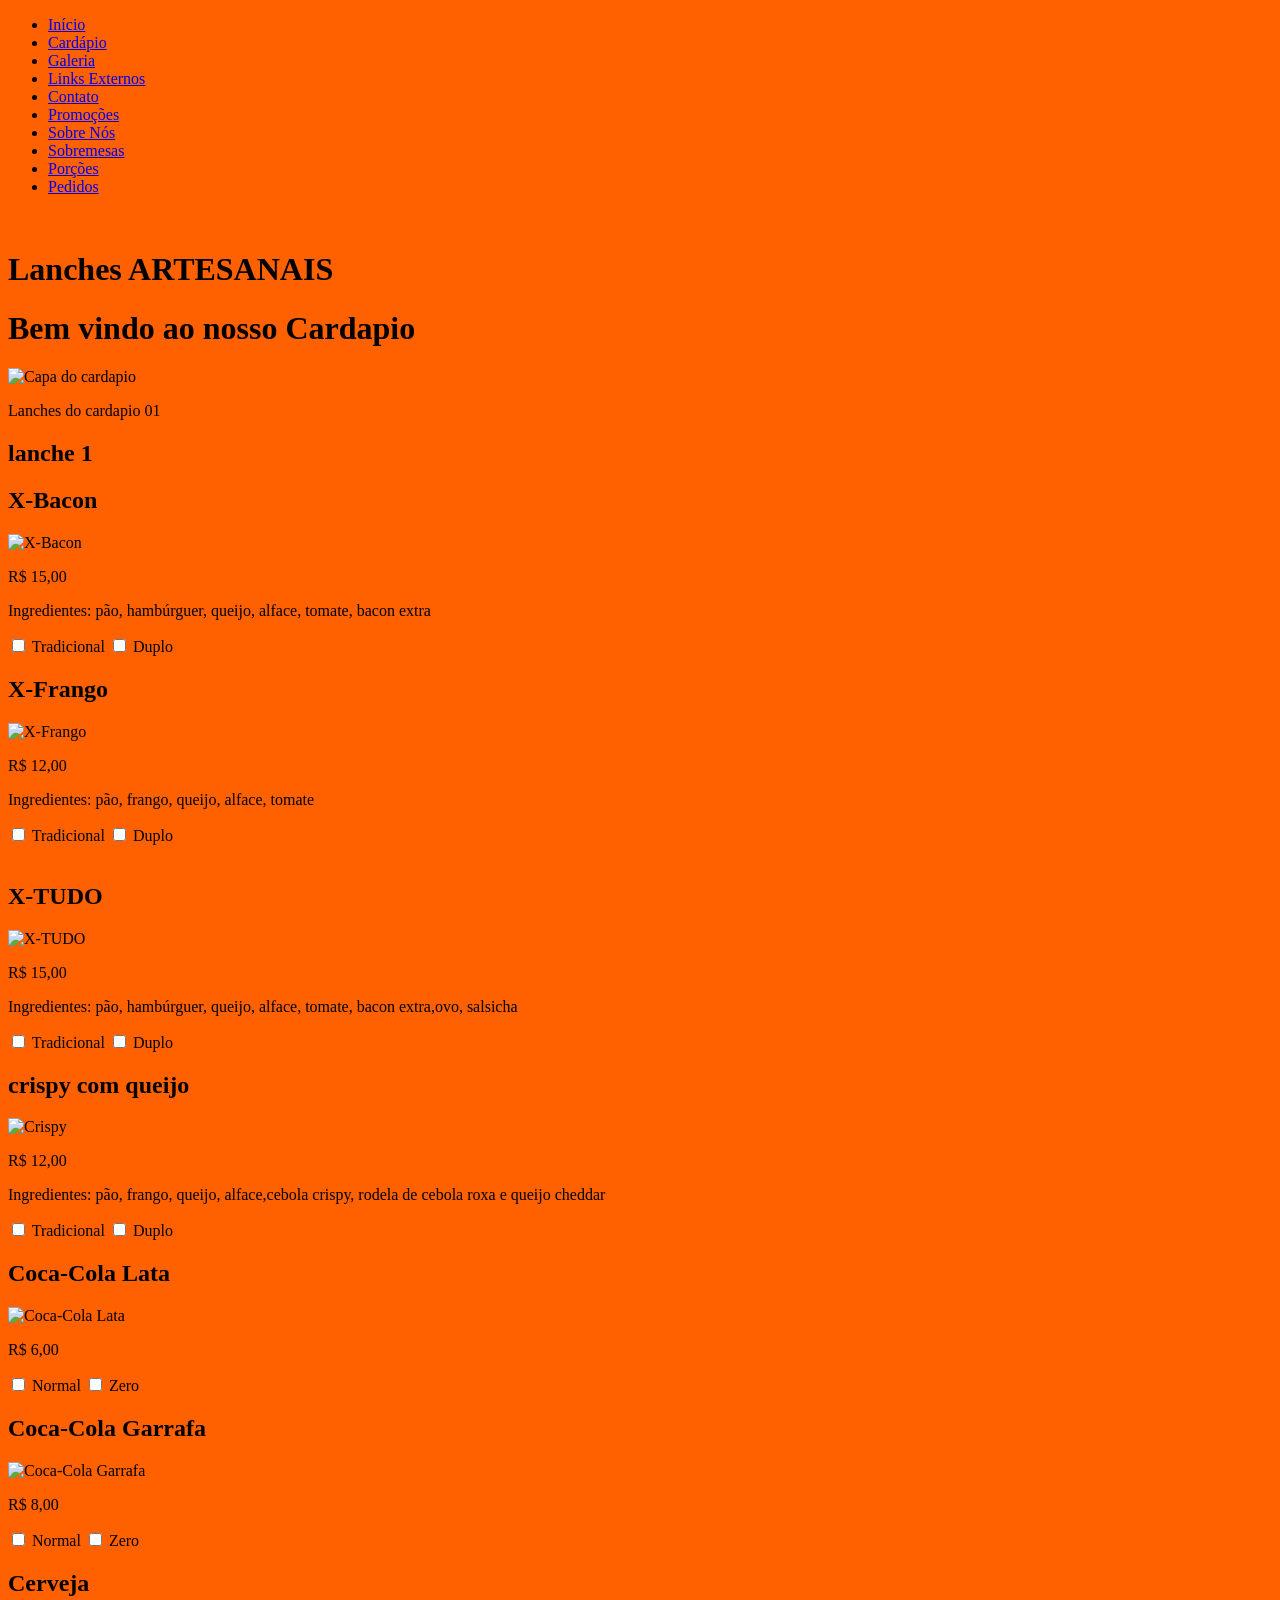
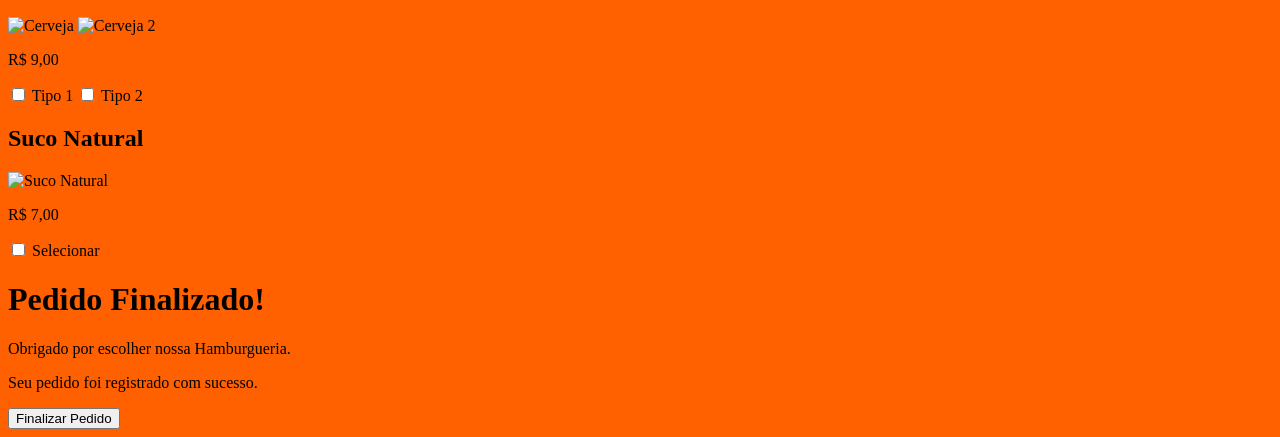
==== cardapio.html @ b1e76a75 "Add files via upload" ====
<!DOCTYPE html>
<html lang="pt-br">

<head>
    <meta charset="UTF-8">
    <title>cardapio - Hamburueria</title>
    <link rel="stylesheet" href="css/estilo.css">
    <script>
        (function(w, d, s, l, i) {
            w[l] = w[l] || [];
            w[l].push({
                'gtm.start': new Date().getTime(),
                event: 'gtm.js'
            });
            var f = d.getElementsByTagName(s)[0],
                j = d.createElement(s),
                dl = l != 'dataLayer' ? '&l=' + l : '';
            j.async = true;
            j.src =
                'https://www.googletagmanager.com/gtm.js?id=' + i + dl;
            f.parentNode.insertBefore(j, f);
        })(window, document, 'script', 'dataLayer', 'GTM-NJNKKWVK');
    </script>



</head>

<body bgcolor="#FF6000">
    <noscript><iframe src="https://www.googletagmanager.com/ns.html?id=GTM-NJNKKWVK"
height="0" width="0" style="display:none;visibility:hidden"></iframe></noscript>


    <nav>
        <ul>
            <li><a href="index.html">Início</a></li>
            <li><a href="cardapio.html">Cardápio</a></li>
            <li><a href="fotos.html">Galeria</a></li>
            <li><a href="links.html">Links Externos</a></li>
            <li><a href="contato.html">Contato</a></li>
            <li><a href="promocoes.html">Promoções</a></li>
            <li><a href="sobre.html">Sobre Nós</a></li>
            <li><a href="sobremesas.html">Sobremesas</a></li>
            <li><a href="porcoes.html">Porções</a></li>
            <li><a href="pedidos.html">Pedidos</a></li>
        </ul>
    </nav>

    <br>
    <h1>Lanches ARTESANAIS</h1>
    <h1> Bem vindo ao nosso Cardapio</h1>
    <img src="imagem/capa.png" width="300" height="250" alt="Capa do cardapio">
    <p>Lanches do cardapio 01</p>
    <h2>lanche 1</h2>

    <div class="galeria">
        <div class="lanche">
            <h2>X-Bacon</h2>
            <img src="imagem/xbacon.jpeg" alt="X-Bacon">
            <p class="preco">R$ 15,00</p>
            <p>Ingredientes: pão, hambúrguer, queijo, alface, tomate, bacon extra</p>
            <label><input type="checkbox" value="tradicional"> Tradicional</label>
            <label><input type="checkbox" value="duplo"> Duplo</label>
        </div>

        <div class="lanche">
            <h2>X-Frango</h2>
            <img src="imagem/xfrango.jpeg" alt="X-Frango">
            <p class="preco">R$ 12,00</p>
            <p>Ingredientes: pão, frango, queijo, alface, tomate</p>
            <label><input type="checkbox" value="tradicional"> Tradicional</label>
            <label><input type="checkbox" value="duplo"> Duplo</label>
        </div>
    </div>

    <br>
    <div class="galeria">
        <div class="lanche">
            <h2>X-TUDO</h2>
            <img src="imagem/xtudo.jpeg" alt="X-TUDO">
            <p class="preco">R$ 15,00</p>
            <p>Ingredientes: pão, hambúrguer, queijo, alface, tomate, bacon extra,ovo, salsicha</p>
            <label><input type="checkbox" value="tradicional"> Tradicional</label>
            <label><input type="checkbox" value="duplo"> Duplo</label>
        </div>

        <div class="lanche">
            <h2>crispy com queijo</h2>
            <img src="imagem/crispy.jpeg" alt="Crispy">
            <p class="preco">R$ 12,00</p>
            <p>Ingredientes: pão, frango, queijo, alface,cebola crispy, rodela de cebola roxa e queijo cheddar</p>
            <label><input type="checkbox" value="tradicional"> Tradicional</label>
            <label><input type="checkbox" value="duplo"> Duplo</label>
        </div>

        <div class="lanche">
            <h2>Coca-Cola Lata</h2>
            <img src="imagem/cocalata.jpeg" alt="Coca-Cola Lata">
            <p class="preco">R$ 6,00</p>
            <label><input type="checkbox" value="coca_lata_normal"> Normal</label>
            <label><input type="checkbox" value="coca_lata_zero"> Zero</label>
        </div>

        <div class="lanche">
            <h2>Coca-Cola Garrafa</h2>
            <img src="imagem/coca.jpeg" alt="Coca-Cola Garrafa">
            <p class="preco">R$ 8,00</p>
            <label><input type="checkbox" value="coca_garrafa_normal"> Normal</label>
            <label><input type="checkbox" value="coca_garrafa_zero"> Zero</label>
        </div>

        <div class="lanche">
            <h2>Cerveja</h2>
            <img src="imagem/cerveja.jpeg" alt="Cerveja">
            <img src="imagem/cerveja2.jpeg" alt="Cerveja 2">
            <p class="preco">R$ 9,00</p>
            <label><input type="checkbox" value="cerveja_1"> Tipo 1</label>
            <label><input type="checkbox" value="cerveja_2"> Tipo 2</label>
        </div>

        <div class="lanche">
            <h2>Suco Natural</h2>
            <img src="imagem/suco.jpeg" alt="Suco Natural">
            <p class="preco">R$ 7,00</p>
            <label><input type="checkbox" value="suco"> Selecionar</label>
        </div>
    </div>
    </div>
    <h1>Pedido Finalizado!</h1>
    <p>Obrigado por escolher nossa Hamburgueria.</p>
    <p>Seu pedido foi registrado com sucesso.</p>


</body>
<footer>
    <button class="finalizar" onclick="finalizarPedido()">Finalizar Pedido</button>
</footer>

<script>
    function finalizarPedido() {

        let lanche = "X-Tudo";
        let opcao = document.querySelector('input[value="duplo"]').checked ? "Duplo" : "Tradicional";
        window.location.href = "pedidos.html?lanche=" + encodeURIComponent(lanche) + "&opcao=" + encodeURIComponent(opcao);
    }
</script>


</footer>



</html>
</body>



</html>

</html>
</body>



</html>


</html>

</html>
</body>



</html>

</html>
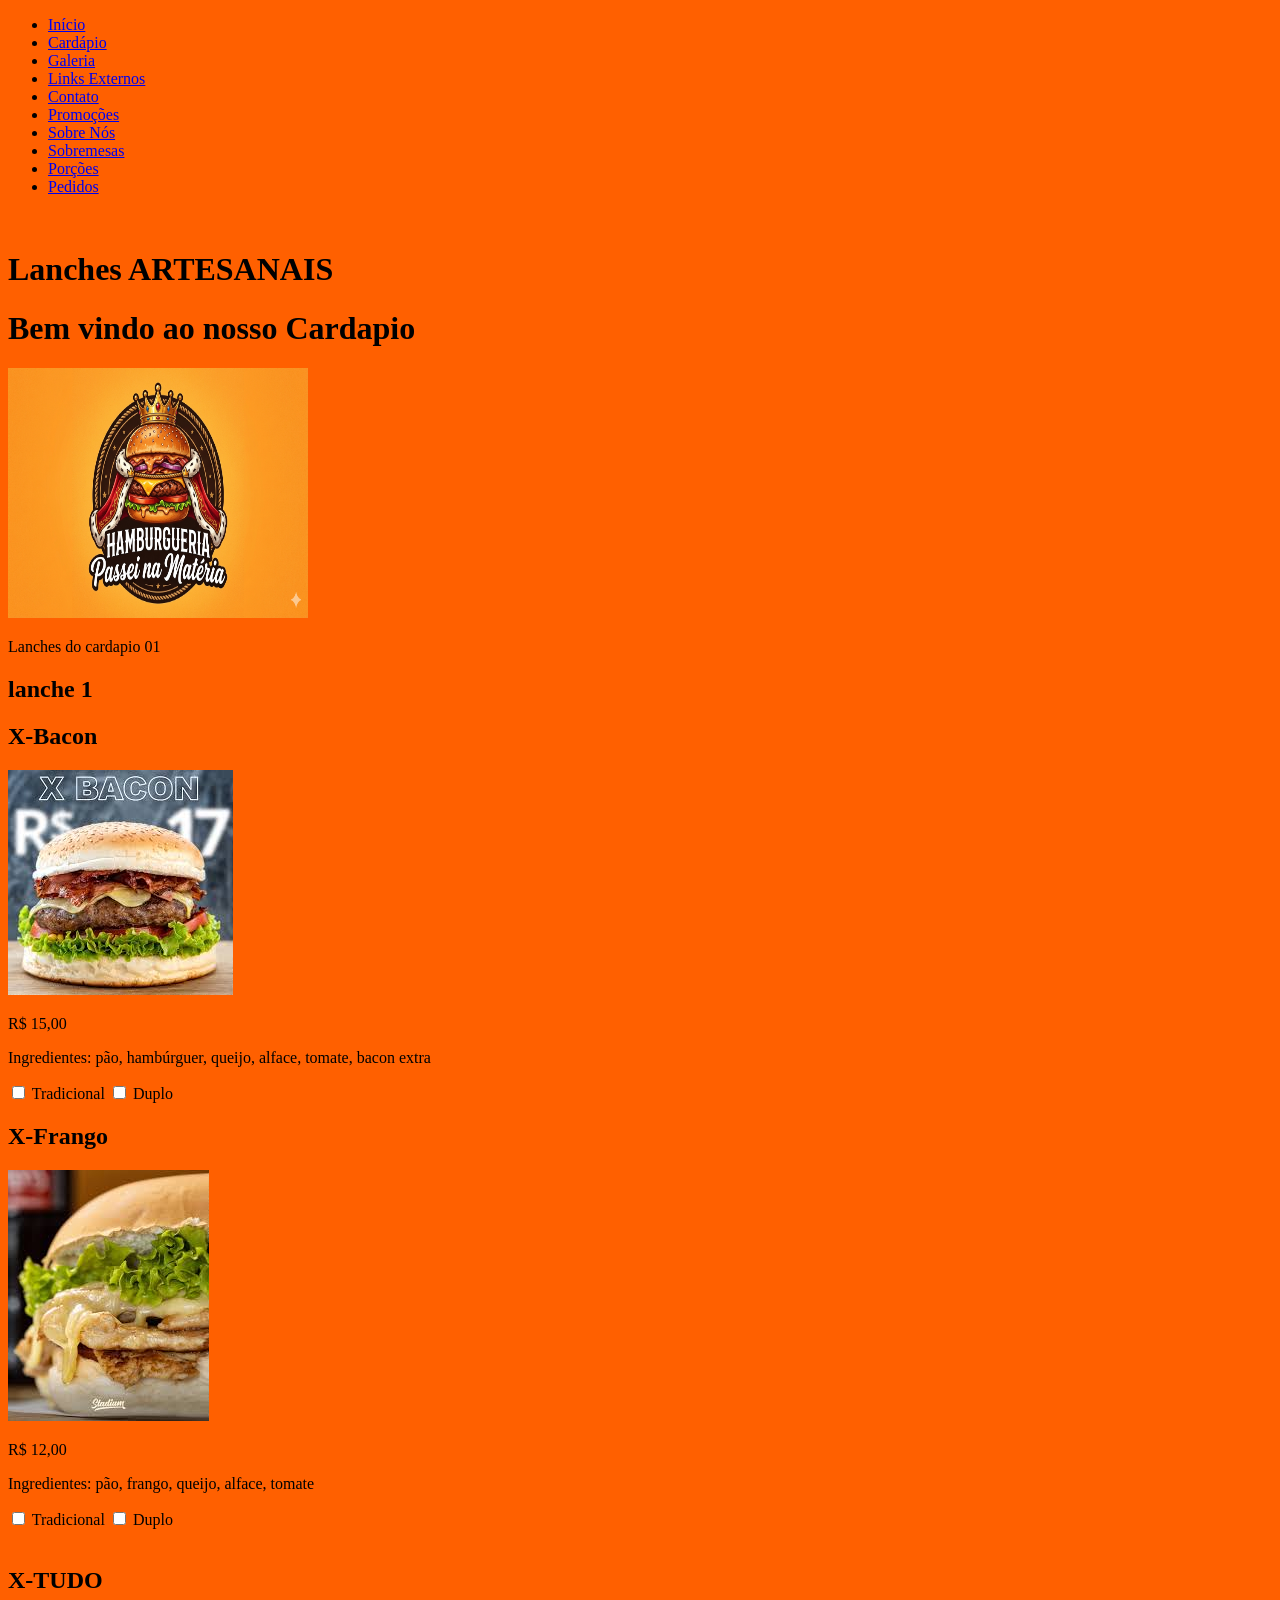
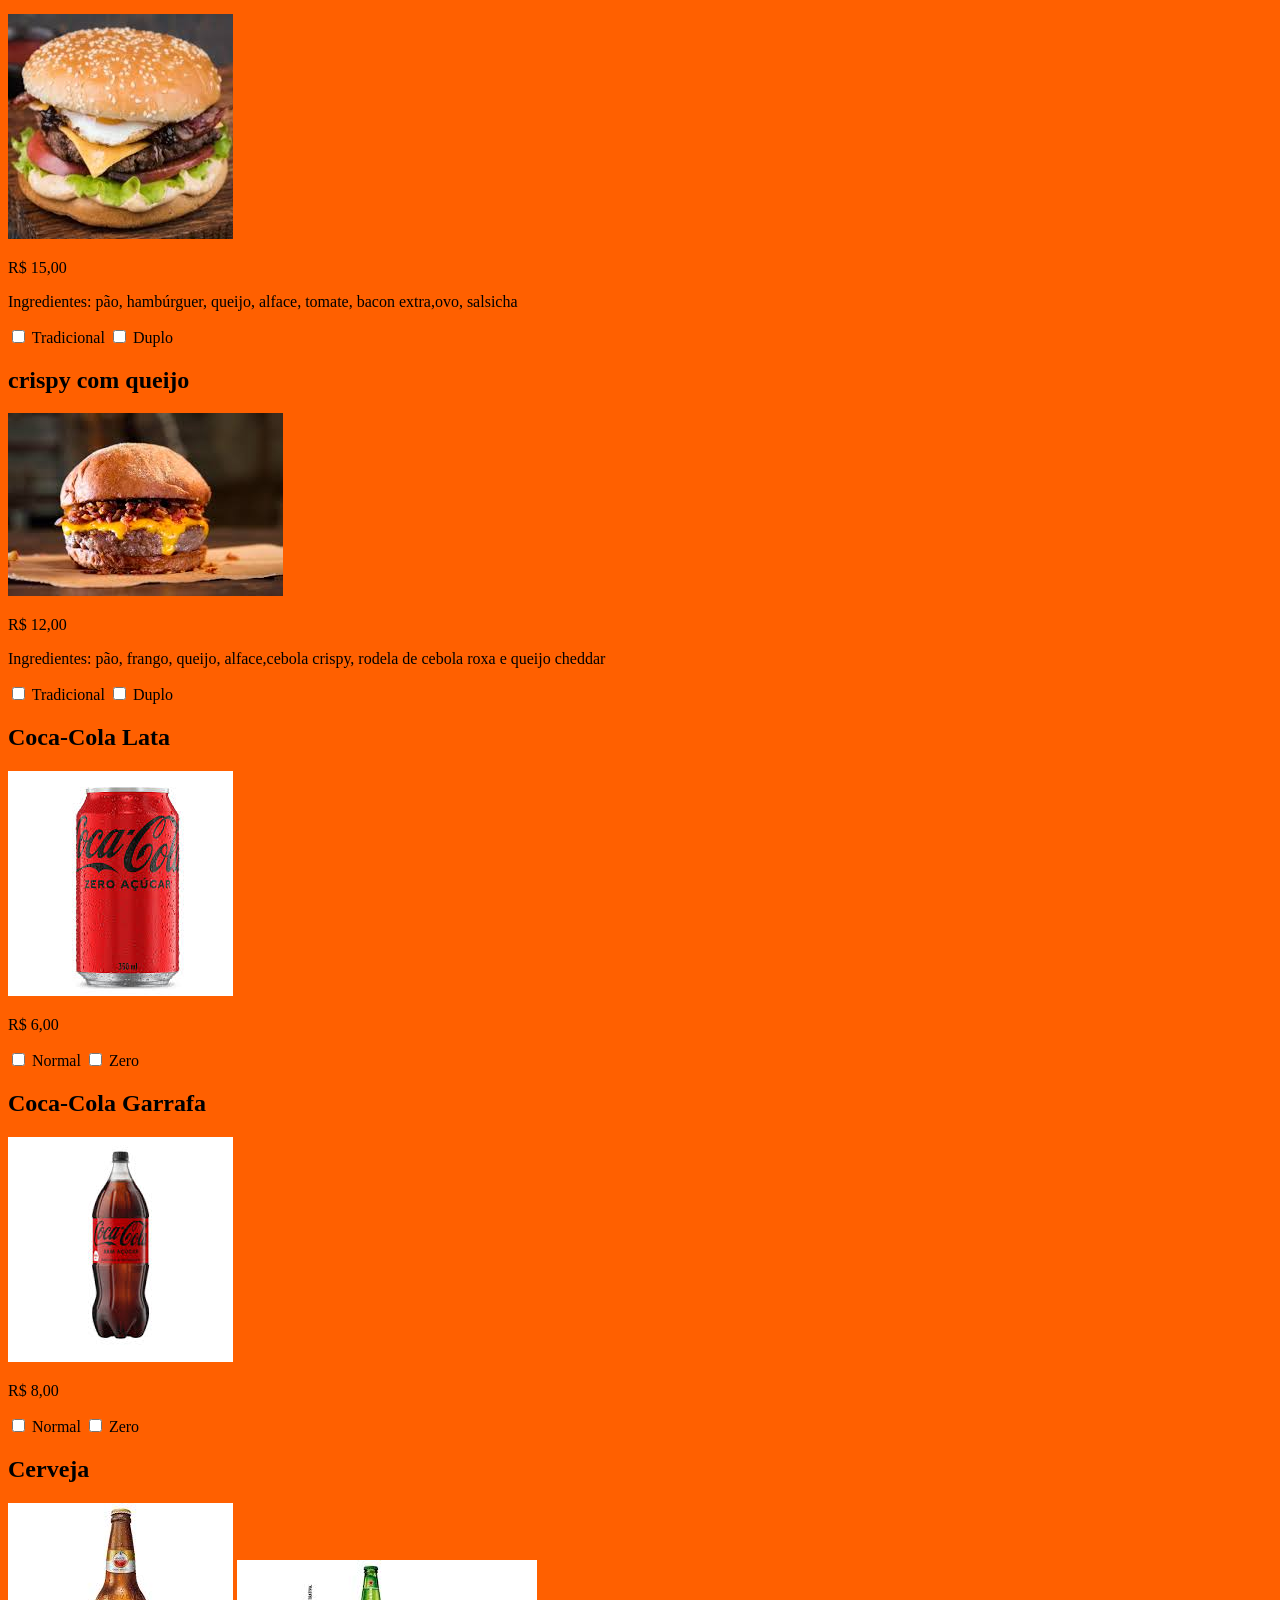
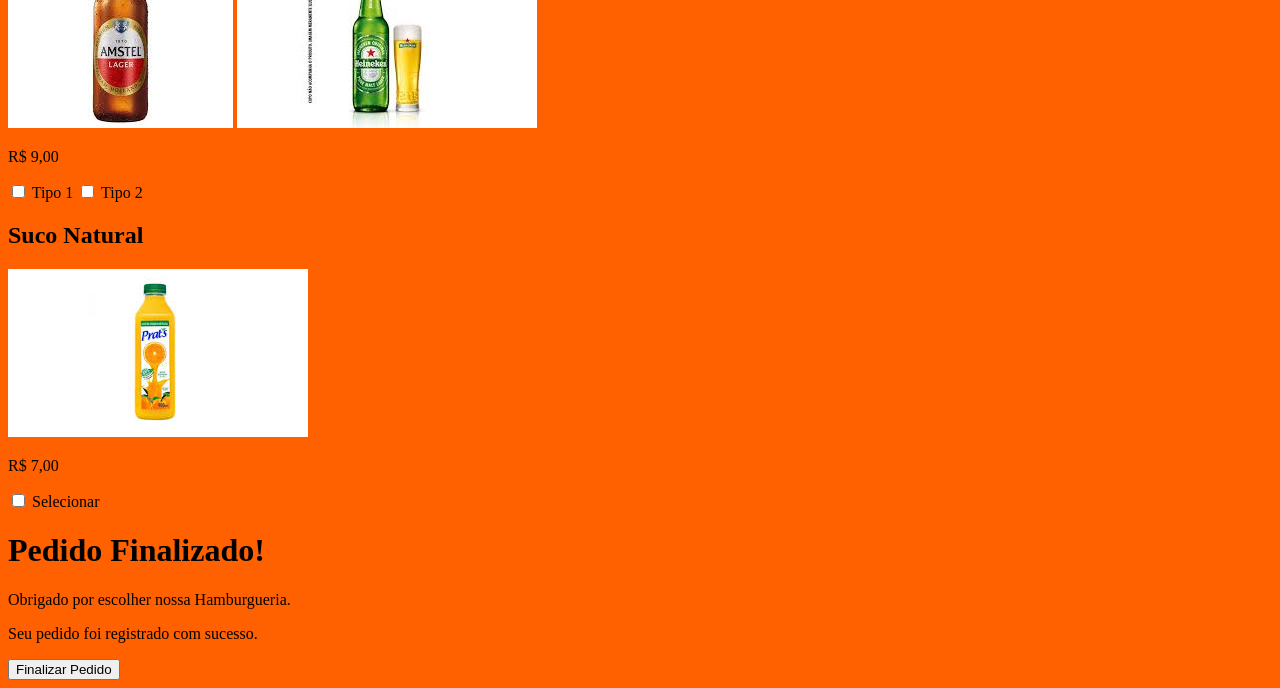
==== commit 0be5101b: "Add files via upload" ====
--- a/cardapio.html
+++ b/cardapio.html
@@ -4,6 +4,7 @@
 <head>
     <meta charset="UTF-8">
     <title>cardapio - Hamburueria</title>
+    <meta name="google-site-verification" content="aftIrLznKBvkHFyfv_o913Uxbw-jnNu50B7h2VpqP1c" />
     <link rel="stylesheet" href="css/estilo.css">
     <script>
         (function(w, d, s, l, i) {
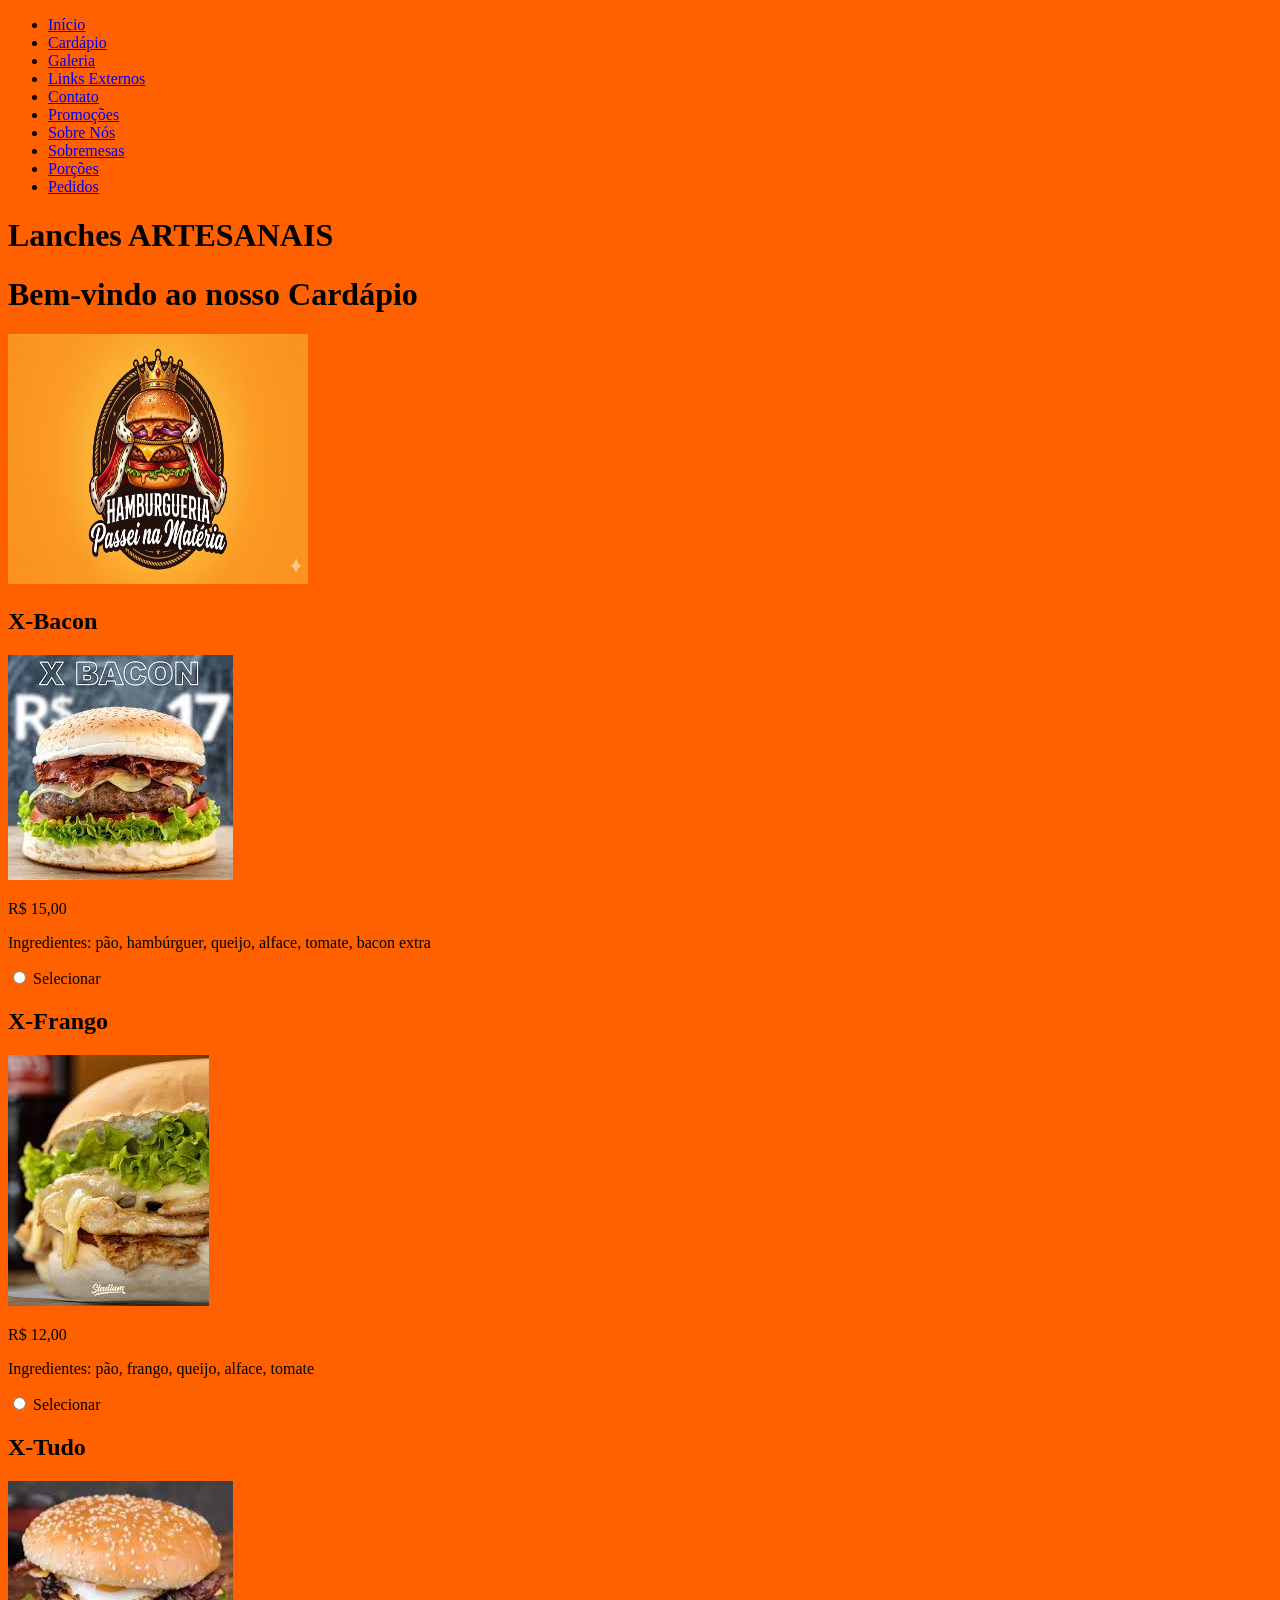
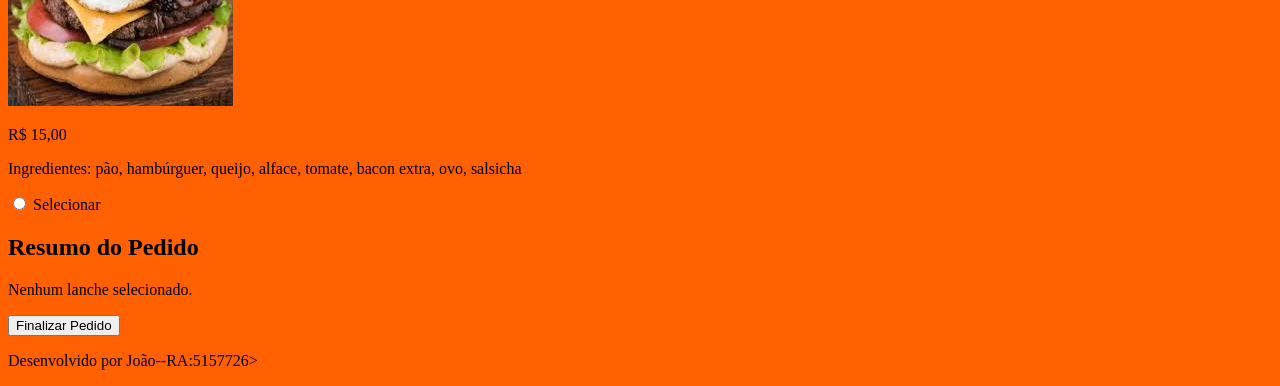
==== commit eebf6549: "Add files via upload" ====
--- a/cardapio.html
+++ b/cardapio.html
@@ -3,9 +3,11 @@
 
 <head>
     <meta charset="UTF-8">
-    <title>cardapio - Hamburueria</title>
-    <meta name="google-site-verification" content="aftIrLznKBvkHFyfv_o913Uxbw-jnNu50B7h2VpqP1c" />
+    <meta name="viewport" content="width=device-width, initial-scale=1.0">
+    <title>Cardápio - Hamburgueria</title>
     <link rel="stylesheet" href="css/estilo.css">
+
+    <!-- Google Tag Manager -->
     <script>
         (function(w, d, s, l, i) {
             w[l] = w[l] || [];
@@ -23,14 +25,25 @@
         })(window, document, 'script', 'dataLayer', 'GTM-NJNKKWVK');
     </script>
 
+    <!-- Google Analytics GA4 -->
+    <script async src="https://www.googletagmanager.com/gtag/js?id=G-PW1584C9BC"></script>
+    <script>
+        window.dataLayer = window.dataLayer || [];
 
-
+        function gtag() {
+            dataLayer.push(arguments);
+        }
+        gtag('js', new Date());
+        gtag('config', 'G-PW1584C9BC');
+    </script>
 </head>
 
 <body bgcolor="#FF6000">
-    <noscript><iframe src="https://www.googletagmanager.com/ns.html?id=GTM-NJNKKWVK"
-height="0" width="0" style="display:none;visibility:hidden"></iframe></noscript>
 
+    <noscript>
+    <iframe src="https://www.googletagmanager.com/ns.html?id=GTM-NJNKKWVK"
+    height="0" width="0" style="display:none;visibility:hidden"></iframe>
+  </noscript>
 
     <nav>
         <ul>
@@ -47,12 +60,9 @@
         </ul>
     </nav>
 
-    <br>
     <h1>Lanches ARTESANAIS</h1>
-    <h1> Bem vindo ao nosso Cardapio</h1>
-    <img src="imagem/capa.png" width="300" height="250" alt="Capa do cardapio">
-    <p>Lanches do cardapio 01</p>
-    <h2>lanche 1</h2>
+    <h1>Bem-vindo ao nosso Cardápio</h1>
+    <img src="imagem/capa.png" width="300" height="250" alt="Capa do cardápio">
 
     <div class="galeria">
         <div class="lanche">
@@ -60,8 +70,7 @@
             <img src="imagem/xbacon.jpeg" alt="X-Bacon">
             <p class="preco">R$ 15,00</p>
             <p>Ingredientes: pão, hambúrguer, queijo, alface, tomate, bacon extra</p>
-            <label><input type="checkbox" value="tradicional"> Tradicional</label>
-            <label><input type="checkbox" value="duplo"> Duplo</label>
+            <label><input type="radio" name="lanche" value="X-Bacon"> Selecionar</label>
         </div>
 
         <div class="lanche">
@@ -69,110 +78,38 @@
             <img src="imagem/xfrango.jpeg" alt="X-Frango">
             <p class="preco">R$ 12,00</p>
             <p>Ingredientes: pão, frango, queijo, alface, tomate</p>
-            <label><input type="checkbox" value="tradicional"> Tradicional</label>
-            <label><input type="checkbox" value="duplo"> Duplo</label>
+            <label><input type="radio" name="lanche" value="X-Frango"> Selecionar</label>
+        </div>
+
+        <div class="lanche">
+            <h2>X-Tudo</h2>
+            <img src="imagem/xtudo.jpeg" alt="X-Tudo">
+            <p class="preco">R$ 15,00</p>
+            <p>Ingredientes: pão, hambúrguer, queijo, alface, tomate, bacon extra, ovo, salsicha</p>
+            <label><input type="radio" name="lanche" value="X-Tudo"> Selecionar</label>
         </div>
     </div>
 
-    <br>
-    <div class="galeria">
-        <div class="lanche">
-            <h2>X-TUDO</h2>
-            <img src="imagem/xtudo.jpeg" alt="X-TUDO">
-            <p class="preco">R$ 15,00</p>
-            <p>Ingredientes: pão, hambúrguer, queijo, alface, tomate, bacon extra,ovo, salsicha</p>
-            <label><input type="checkbox" value="tradicional"> Tradicional</label>
-            <label><input type="checkbox" value="duplo"> Duplo</label>
-        </div>
+    <h2>Resumo do Pedido</h2>
+    <p id="resumo">Nenhum lanche selecionado.</p>
 
-        <div class="lanche">
-            <h2>crispy com queijo</h2>
-            <img src="imagem/crispy.jpeg" alt="Crispy">
-            <p class="preco">R$ 12,00</p>
-            <p>Ingredientes: pão, frango, queijo, alface,cebola crispy, rodela de cebola roxa e queijo cheddar</p>
-            <label><input type="checkbox" value="tradicional"> Tradicional</label>
-            <label><input type="checkbox" value="duplo"> Duplo</label>
-        </div>
+    <button class="finalizar" onclick="finalizarPedido()">Finalizar Pedido</button>
 
-        <div class="lanche">
-            <h2>Coca-Cola Lata</h2>
-            <img src="imagem/cocalata.jpeg" alt="Coca-Cola Lata">
-            <p class="preco">R$ 6,00</p>
-            <label><input type="checkbox" value="coca_lata_normal"> Normal</label>
-            <label><input type="checkbox" value="coca_lata_zero"> Zero</label>
-        </div>
+    <script>
+        function finalizarPedido() {
+            const selecionado = document.querySelector('input[name="lanche"]:checked');
+            if (selecionado) {
+                document.getElementById("resumo").innerText = "Você pediu: " + selecionado.value;
+            } else {
+                document.getElementById("resumo").innerText = "Nenhum lanche selecionado.";
+            }
+        }
+    </script>
 
-        <div class="lanche">
-            <h2>Coca-Cola Garrafa</h2>
-            <img src="imagem/coca.jpeg" alt="Coca-Cola Garrafa">
-            <p class="preco">R$ 8,00</p>
-            <label><input type="checkbox" value="coca_garrafa_normal"> Normal</label>
-            <label><input type="checkbox" value="coca_garrafa_zero"> Zero</label>
-        </div>
-
-        <div class="lanche">
-            <h2>Cerveja</h2>
-            <img src="imagem/cerveja.jpeg" alt="Cerveja">
-            <img src="imagem/cerveja2.jpeg" alt="Cerveja 2">
-            <p class="preco">R$ 9,00</p>
-            <label><input type="checkbox" value="cerveja_1"> Tipo 1</label>
-            <label><input type="checkbox" value="cerveja_2"> Tipo 2</label>
-        </div>
-
-        <div class="lanche">
-            <h2>Suco Natural</h2>
-            <img src="imagem/suco.jpeg" alt="Suco Natural">
-            <p class="preco">R$ 7,00</p>
-            <label><input type="checkbox" value="suco"> Selecionar</label>
-        </div>
-    </div>
-    </div>
-    <h1>Pedido Finalizado!</h1>
-    <p>Obrigado por escolher nossa Hamburgueria.</p>
-    <p>Seu pedido foi registrado com sucesso.</p>
-
-
-</body>
-<footer>
-    <button class="finalizar" onclick="finalizarPedido()">Finalizar Pedido</button>
-</footer>
-
-<script>
-    function finalizarPedido() {
-
-        let lanche = "X-Tudo";
-        let opcao = document.querySelector('input[value="duplo"]').checked ? "Duplo" : "Tradicional";
-        window.location.href = "pedidos.html?lanche=" + encodeURIComponent(lanche) + "&opcao=" + encodeURIComponent(opcao);
-    }
-</script>
-
-
-</footer>
-
-
-
-</html>
+    <footer>
+        <p>Desenvolvido por João--RA:5157726>
+        </p>
+    </footer>
 </body>
 
-
-
-</html>
-
-</html>
-</body>
-
-
-
-</html>
-
-
-</html>
-
-</html>
-</body>
-
-
-
-</html>
-
 </html>
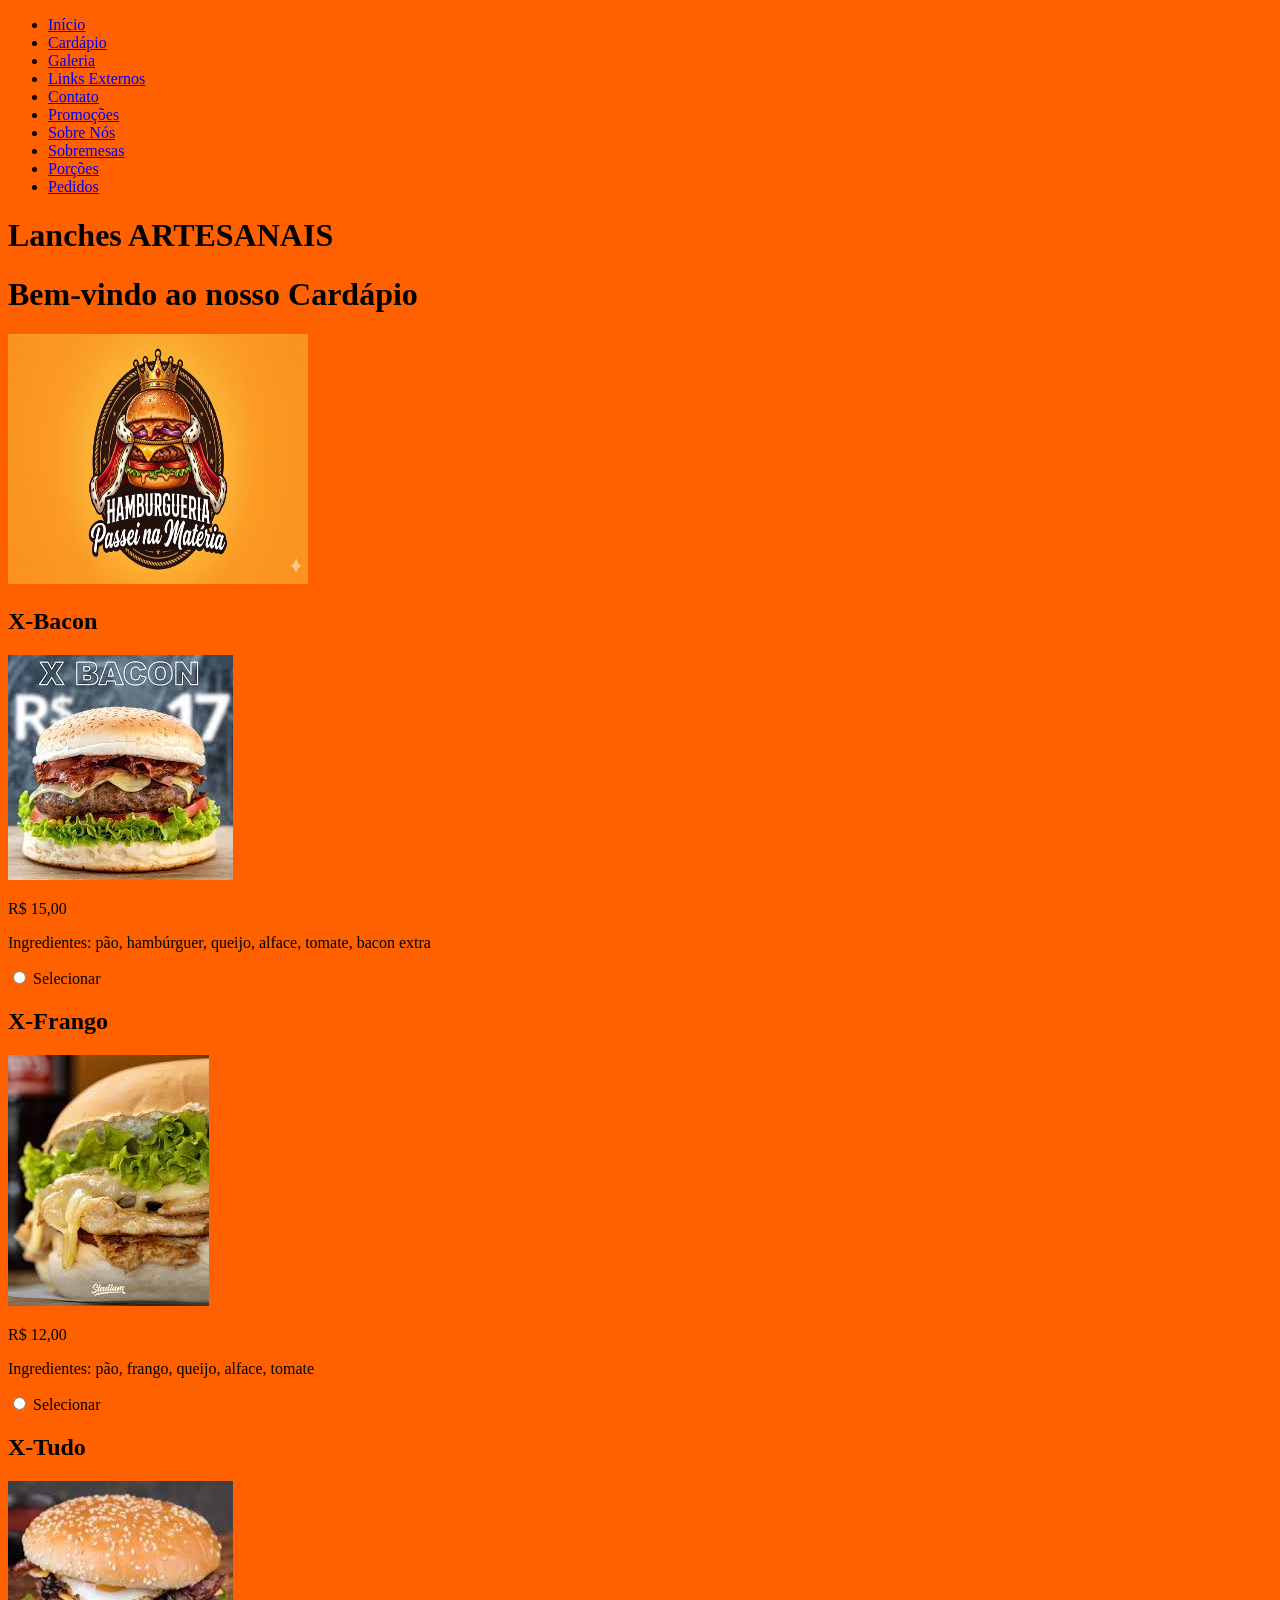
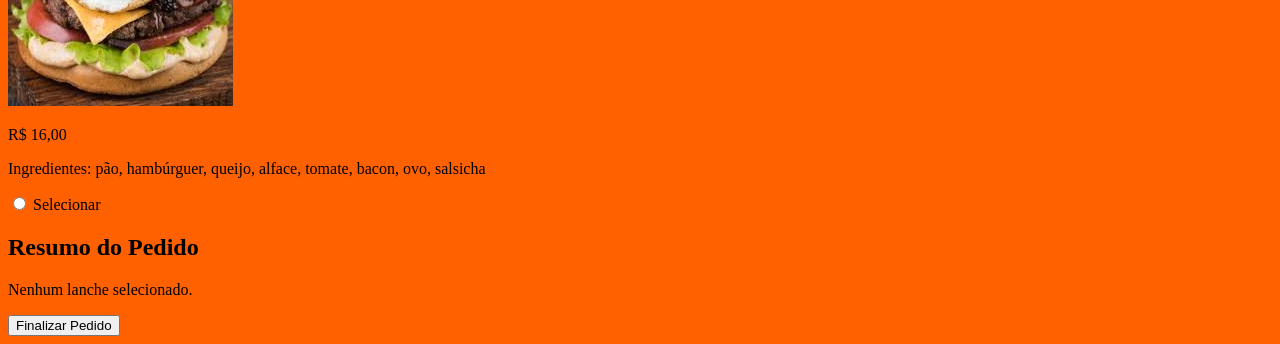
==== commit a43a4670: "Add files via upload" ====
--- a/cardapio.html
+++ b/cardapio.html
@@ -84,8 +84,8 @@
         <div class="lanche">
             <h2>X-Tudo</h2>
             <img src="imagem/xtudo.jpeg" alt="X-Tudo">
-            <p class="preco">R$ 15,00</p>
-            <p>Ingredientes: pão, hambúrguer, queijo, alface, tomate, bacon extra, ovo, salsicha</p>
+            <p class="preco">R$ 16,00</p>
+            <p>Ingredientes: pão, hambúrguer, queijo, alface, tomate, bacon, ovo, salsicha</p>
             <label><input type="radio" name="lanche" value="X-Tudo"> Selecionar</label>
         </div>
     </div>
@@ -106,10 +106,6 @@
         }
     </script>
 
-    <footer>
-        <p>Desenvolvido por João--RA:5157726>
-        </p>
-    </footer>
 </body>
 
 </html>
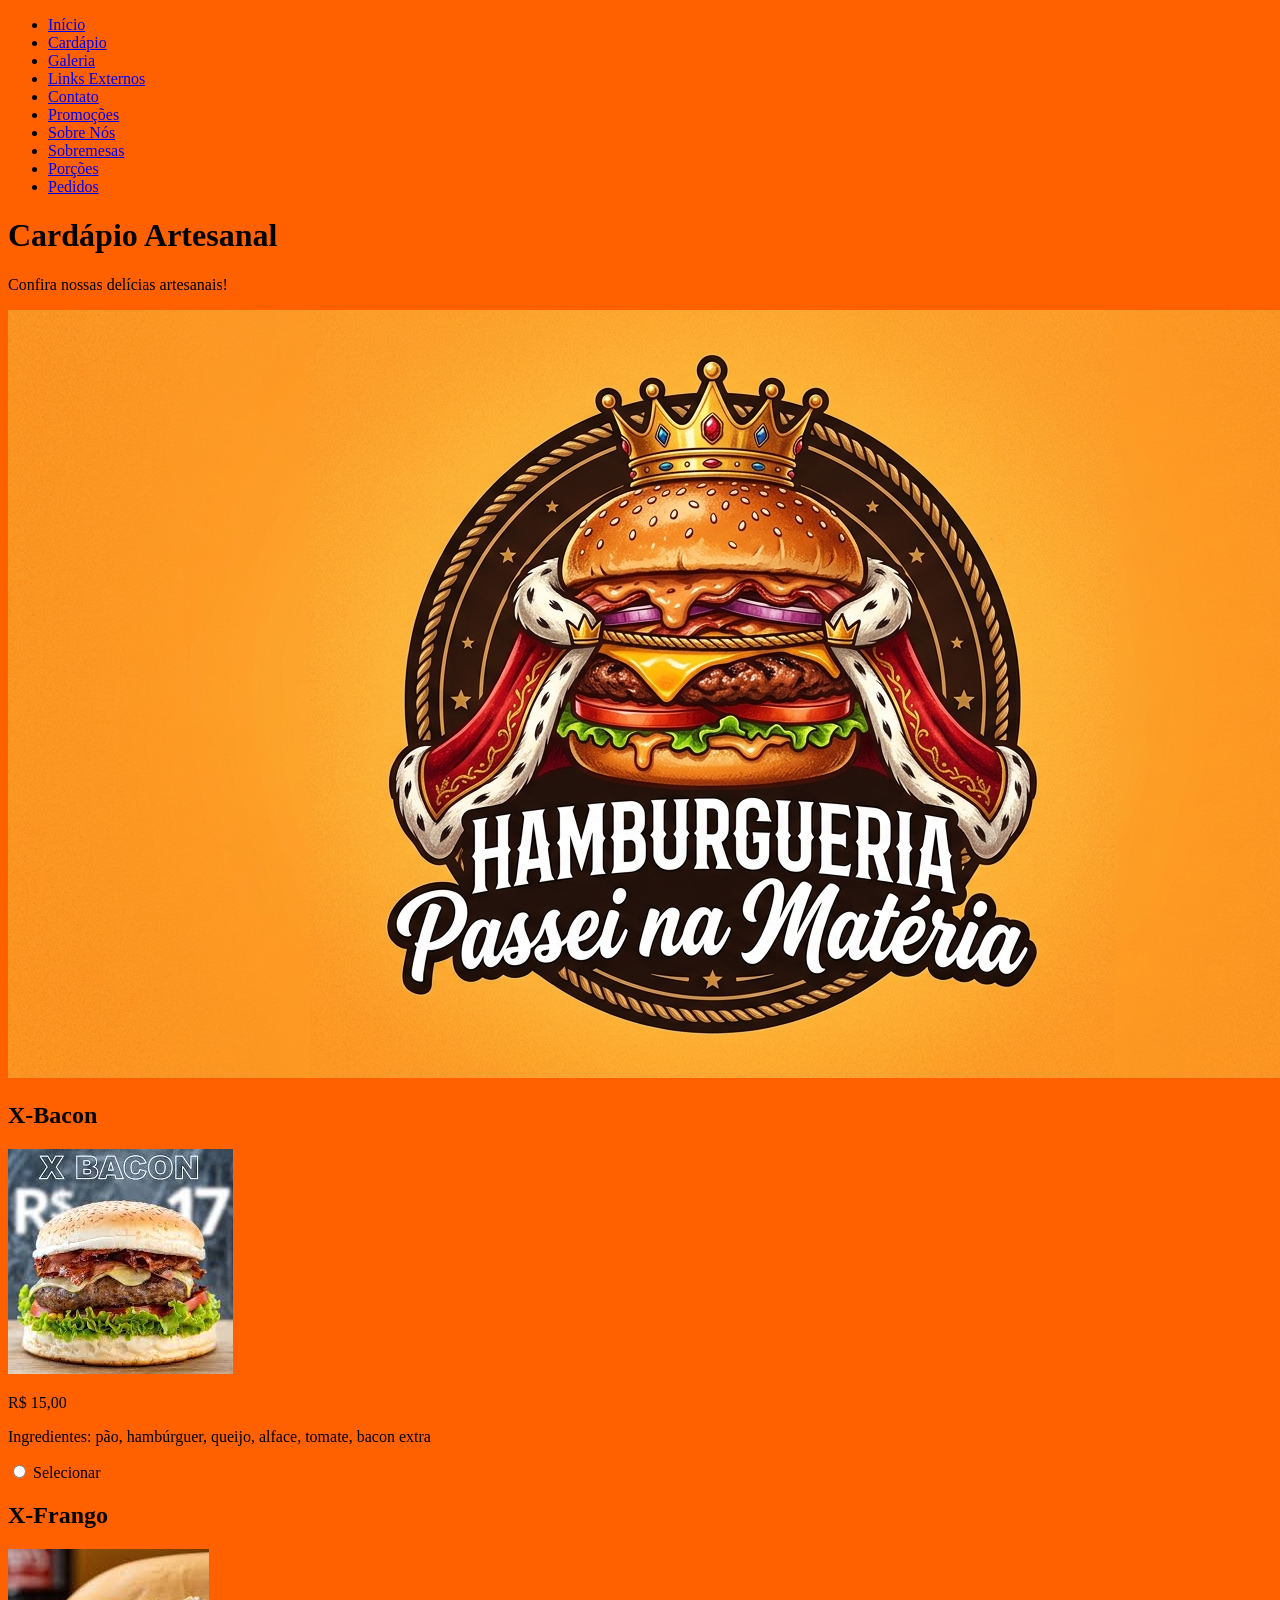
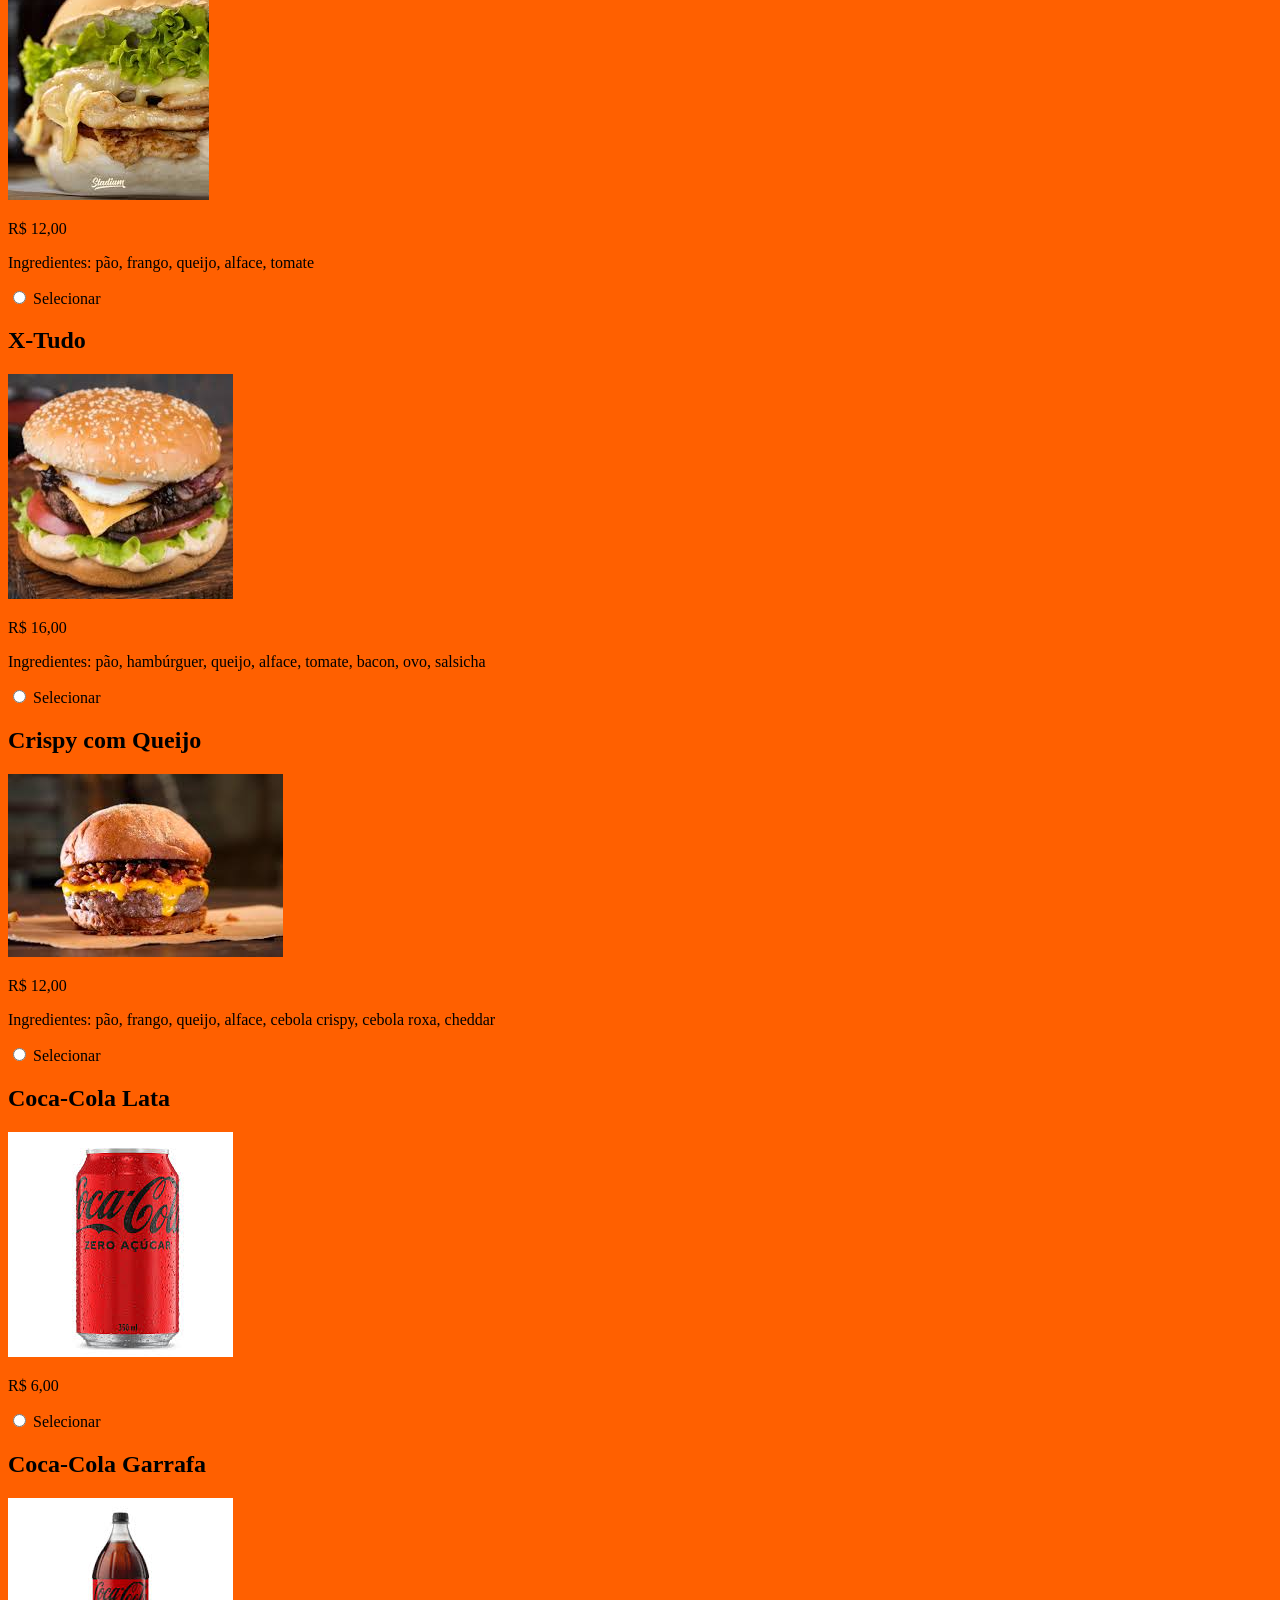
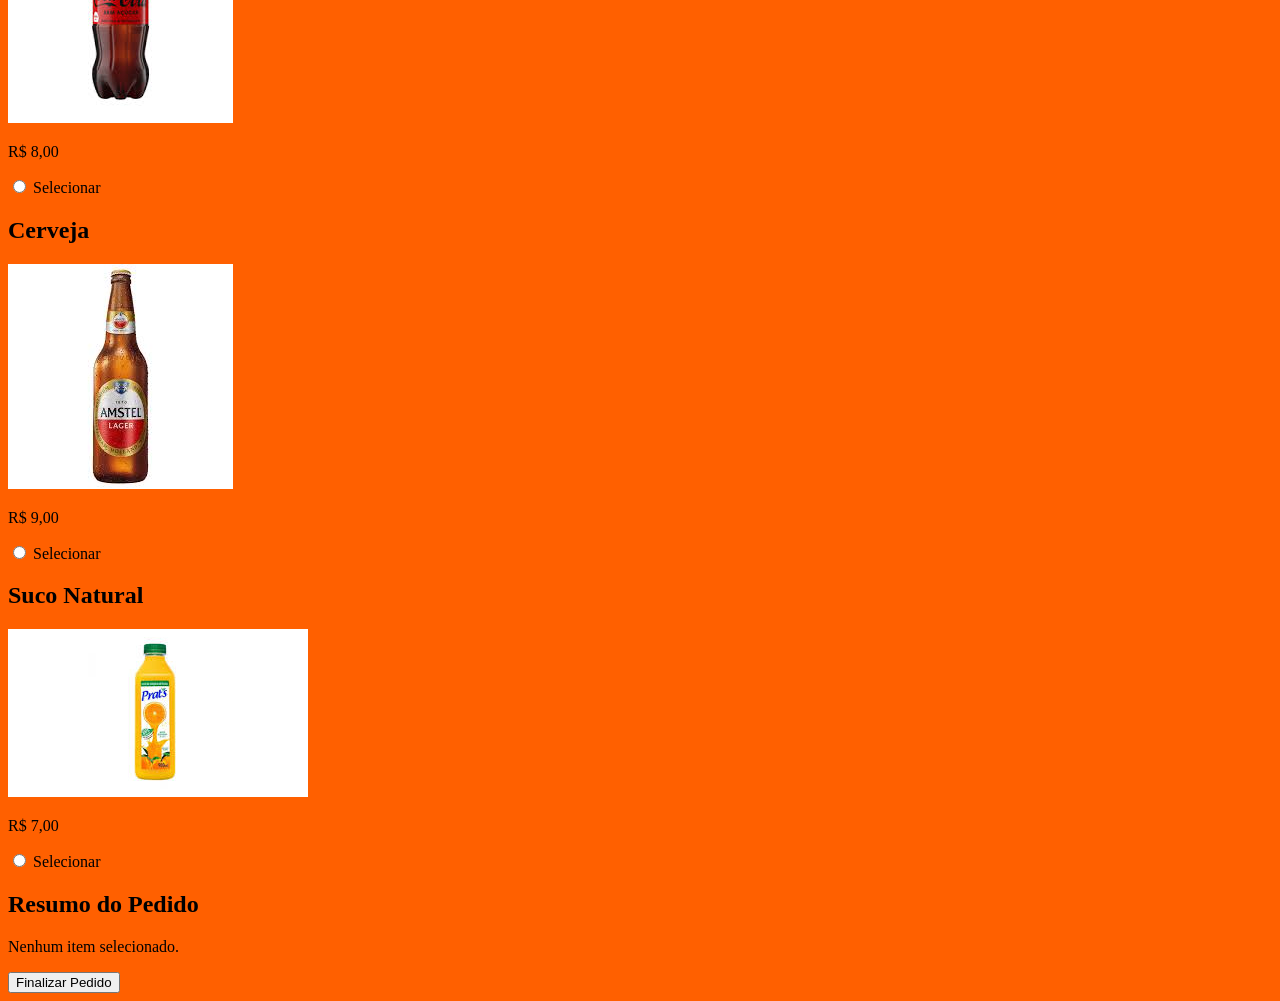
==== commit f3860bb8: "Add files via upload" ====
--- a/cardapio.html
+++ b/cardapio.html
@@ -41,10 +41,11 @@
 <body bgcolor="#FF6000">
 
     <noscript>
-    <iframe src="https://www.googletagmanager.com/ns.html?id=GTM-NJNKKWVK"
-    height="0" width="0" style="display:none;visibility:hidden"></iframe>
-  </noscript>
+        <iframe src="https://www.googletagmanager.com/ns.html?id=GTM-NJNKKWVK"
+        height="0" width="0" style="display:none;visibility:hidden"></iframe>
+    </noscript>
 
+    <!-- Menu de navegação -->
     <nav>
         <ul>
             <li><a href="index.html">Início</a></li>
@@ -60,17 +61,21 @@
         </ul>
     </nav>
 
-    <h1>Lanches ARTESANAIS</h1>
-    <h1>Bem-vindo ao nosso Cardápio</h1>
-    <img src="imagem/capa.png" width="300" height="250" alt="Capa do cardápio">
+    <!-- Cabeçalho -->
+    <header>
+        <h1>Cardápio Artesanal</h1>
+        <p>Confira nossas delícias artesanais!</p>
+        <img src="imagem/capa.png" alt="capa do cardapio">
+    </header>
 
-    <div class="galeria">
+    <!-- Lanches -->
+    <section class="galeria">
         <div class="lanche">
             <h2>X-Bacon</h2>
             <img src="imagem/xbacon.jpeg" alt="X-Bacon">
             <p class="preco">R$ 15,00</p>
             <p>Ingredientes: pão, hambúrguer, queijo, alface, tomate, bacon extra</p>
-            <label><input type="radio" name="lanche" value="X-Bacon"> Selecionar</label>
+            <label><input type="radio" name="item" value="X-Bacon"> Selecionar</label>
         </div>
 
         <div class="lanche">
@@ -78,7 +83,7 @@
             <img src="imagem/xfrango.jpeg" alt="X-Frango">
             <p class="preco">R$ 12,00</p>
             <p>Ingredientes: pão, frango, queijo, alface, tomate</p>
-            <label><input type="radio" name="lanche" value="X-Frango"> Selecionar</label>
+            <label><input type="radio" name="item" value="X-Frango"> Selecionar</label>
         </div>
 
         <div class="lanche">
@@ -86,22 +91,63 @@
             <img src="imagem/xtudo.jpeg" alt="X-Tudo">
             <p class="preco">R$ 16,00</p>
             <p>Ingredientes: pão, hambúrguer, queijo, alface, tomate, bacon, ovo, salsicha</p>
-            <label><input type="radio" name="lanche" value="X-Tudo"> Selecionar</label>
+            <label><input type="radio" name="item" value="X-Tudo"> Selecionar</label>
         </div>
-    </div>
 
-    <h2>Resumo do Pedido</h2>
-    <p id="resumo">Nenhum lanche selecionado.</p>
+        <div class="lanche">
+            <h2>Crispy com Queijo</h2>
+            <img src="imagem/crispy.jpeg" alt="Crispy com Queijo">
+            <p class="preco">R$ 12,00</p>
+            <p>Ingredientes: pão, frango, queijo, alface, cebola crispy, cebola roxa, cheddar</p>
+            <label><input type="radio" name="item" value="Crispy com Queijo"> Selecionar</label>
+        </div>
+    </section>
 
-    <button class="finalizar" onclick="finalizarPedido()">Finalizar Pedido</button>
+    <!-- Bebidas -->
+    <section class="galeria">
+        <div class="lanche">
+            <h2>Coca-Cola Lata</h2>
+            <img src="imagem/cocalata.jpeg" alt="Coca-Cola Lata">
+            <p class="preco">R$ 6,00</p>
+            <label><input type="radio" name="item" value="Coca-Cola Lata"> Selecionar</label>
+        </div>
+
+        <div class="lanche">
+            <h2>Coca-Cola Garrafa</h2>
+            <img src="imagem/coca.jpeg" alt="Coca-Cola Garrafa">
+            <p class="preco">R$ 8,00</p>
+            <label><input type="radio" name="item" value="Coca-Cola Garrafa"> Selecionar</label>
+        </div>
+
+        <div class="lanche">
+            <h2>Cerveja</h2>
+            <img src="imagem/cerveja.jpeg" alt="Cerveja">
+            <p class="preco">R$ 9,00</p>
+            <label><input type="radio" name="item" value="Cerveja"> Selecionar</label>
+        </div>
+
+        <div class="lanche">
+            <h2>Suco Natural</h2>
+            <img src="imagem/suco.jpeg" alt="Suco Natural">
+            <p class="preco">R$ 7,00</p>
+            <label><input type="radio" name="item" value="Suco Natural"> Selecionar</label>
+        </div>
+    </section>
+
+    <!-- Resumo do Pedido -->
+    <section class="pedido">
+        <h2>Resumo do Pedido</h2>
+        <p id="resumo">Nenhum item selecionado.</p>
+        <button class="finalizar" onclick="finalizarPedido()">Finalizar Pedido</button>
+    </section>
 
     <script>
         function finalizarPedido() {
-            const selecionado = document.querySelector('input[name="lanche"]:checked');
+            const selecionado = document.querySelector('input[name="item"]:checked');
             if (selecionado) {
                 document.getElementById("resumo").innerText = "Você pediu: " + selecionado.value;
             } else {
-                document.getElementById("resumo").innerText = "Nenhum lanche selecionado.";
+                document.getElementById("resumo").innerText = "Nenhum item selecionado.";
             }
         }
     </script>
